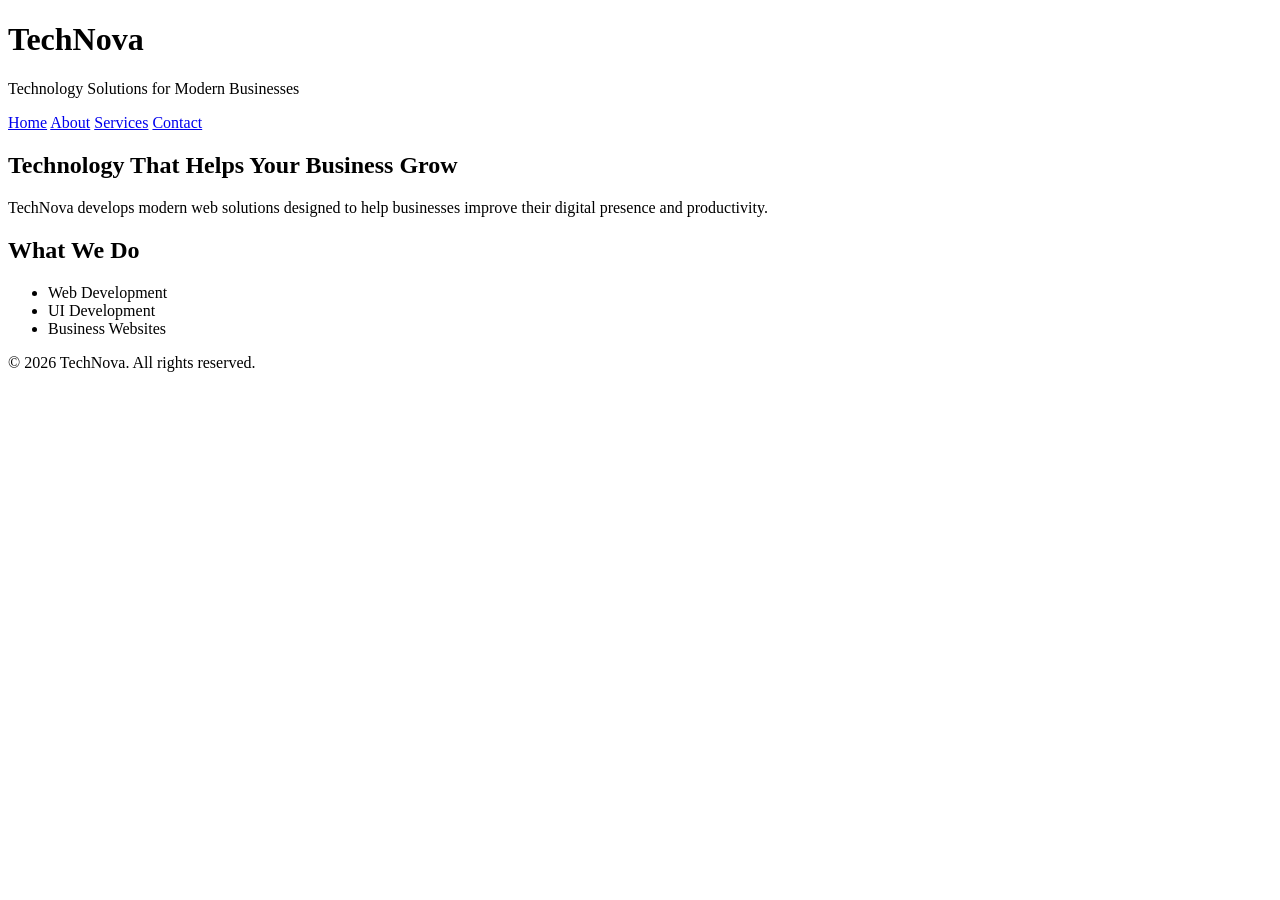
==== index.html @ a4e6fa0a "Create Week 2 multi-page website structure" ====
<!DOCTYPE html>
<html lang="en">

<head>
    <meta charset="UTF-8">
    <meta name="viewport" content="width=device-width, initial-scale=1.0">

    <title>TechNova | Technology Services</title>

    <meta
        name="description"
        content="TechNova provides modern technology and web development services."
    >
</head>

<body>

    <header>

    <h1>TechNova</h1>

    <p>Technology Solutions for Modern Businesses</p>

</header>
<nav aria-label="Main navigation">

    <a href="index.html">Home</a>
    <a href="about.html">About</a>
    <a href="services.html">Services</a>
    <a href="contact.html">Contact</a>

</nav>

<main>

    <section>

        <h2>Technology That Helps Your Business Grow</h2>

        <p>
            TechNova develops modern web solutions designed to help
            businesses improve their digital presence and productivity.
        </p>

    </section>

    <section>

        <h2>What We Do</h2>

        <ul>
            <li>Web Development</li>
            <li>UI Development</li>
            <li>Business Websites</li>
        </ul>

    </section>

</main>
<footer>

    <p>&copy; 2026 TechNova. All rights reserved.</p>

</footer>

</body>

</html>
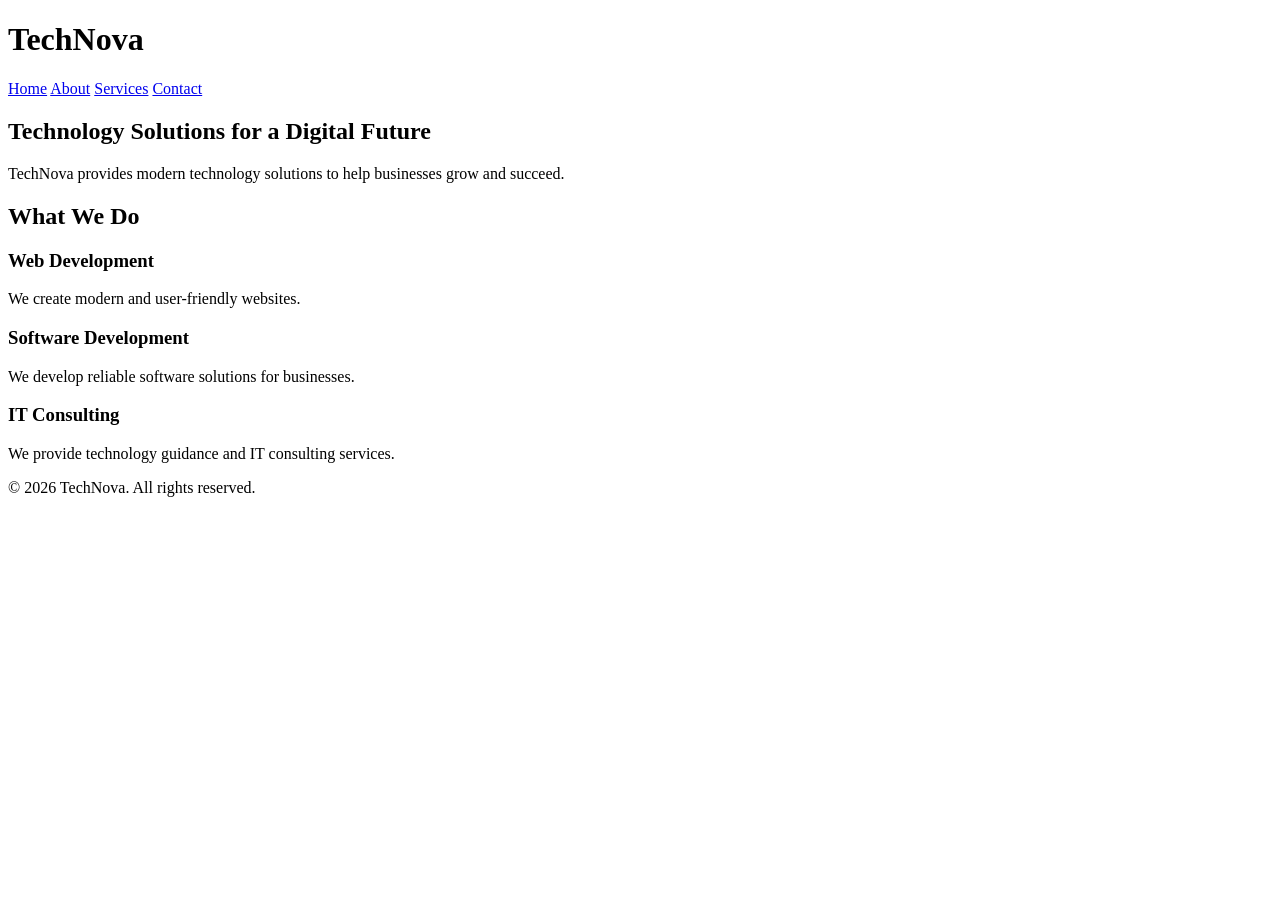
==== commit 7191537f: "Improve semantic HTML structure" ====
--- a/index.html
+++ b/index.html
@@ -1,68 +1,65 @@
 <!DOCTYPE html>
 <html lang="en">
-
 <head>
     <meta charset="UTF-8">
     <meta name="viewport" content="width=device-width, initial-scale=1.0">
-
+    <meta name="description" content="TechNova provides modern technology services and digital solutions.">
     <title>TechNova | Technology Services</title>
-
-    <meta
-        name="description"
-        content="TechNova provides modern technology and web development services."
-    >
 </head>
 
 <body>
 
     <header>
+        <h1>TechNova</h1>
 
-    <h1>TechNova</h1>
+        <nav aria-label="Main navigation">
+            <a href="index.html">Home</a>
+            <a href="about.html">About</a>
+            <a href="services.html">Services</a>
+            <a href="contact.html">Contact</a>
+        </nav>
+    </header>
 
-    <p>Technology Solutions for Modern Businesses</p>
+    <main>
 
-</header>
-<nav aria-label="Main navigation">
+        <section>
+            <h2>Technology Solutions for a Digital Future</h2>
+            <p>
+                TechNova provides modern technology solutions
+                to help businesses grow and succeed.
+            </p>
+        </section>
 
-    <a href="index.html">Home</a>
-    <a href="about.html">About</a>
-    <a href="services.html">Services</a>
-    <a href="contact.html">Contact</a>
+        <section>
+            <h2>What We Do</h2>
 
-</nav>
+            <article>
+                <h3>Web Development</h3>
+                <p>
+                    We create modern and user-friendly websites.
+                </p>
+            </article>
 
-<main>
+            <article>
+                <h3>Software Development</h3>
+                <p>
+                    We develop reliable software solutions for businesses.
+                </p>
+            </article>
 
-    <section>
+            <article>
+                <h3>IT Consulting</h3>
+                <p>
+                    We provide technology guidance and IT consulting services.
+                </p>
+            </article>
+        </section>
 
-        <h2>Technology That Helps Your Business Grow</h2>
+    </main>
 
-        <p>
-            TechNova develops modern web solutions designed to help
-            businesses improve their digital presence and productivity.
-        </p>
-
-    </section>
-
-    <section>
-
-        <h2>What We Do</h2>
-
-        <ul>
-            <li>Web Development</li>
-            <li>UI Development</li>
-            <li>Business Websites</li>
-        </ul>
-
-    </section>
-
-</main>
-<footer>
-
-    <p>&copy; 2026 TechNova. All rights reserved.</p>
-
-</footer>
+    <footer>
+        <p>&copy; 2026 TechNova. All rights reserved.</p>
+    </footer>
 
 </body>
-
 </html>
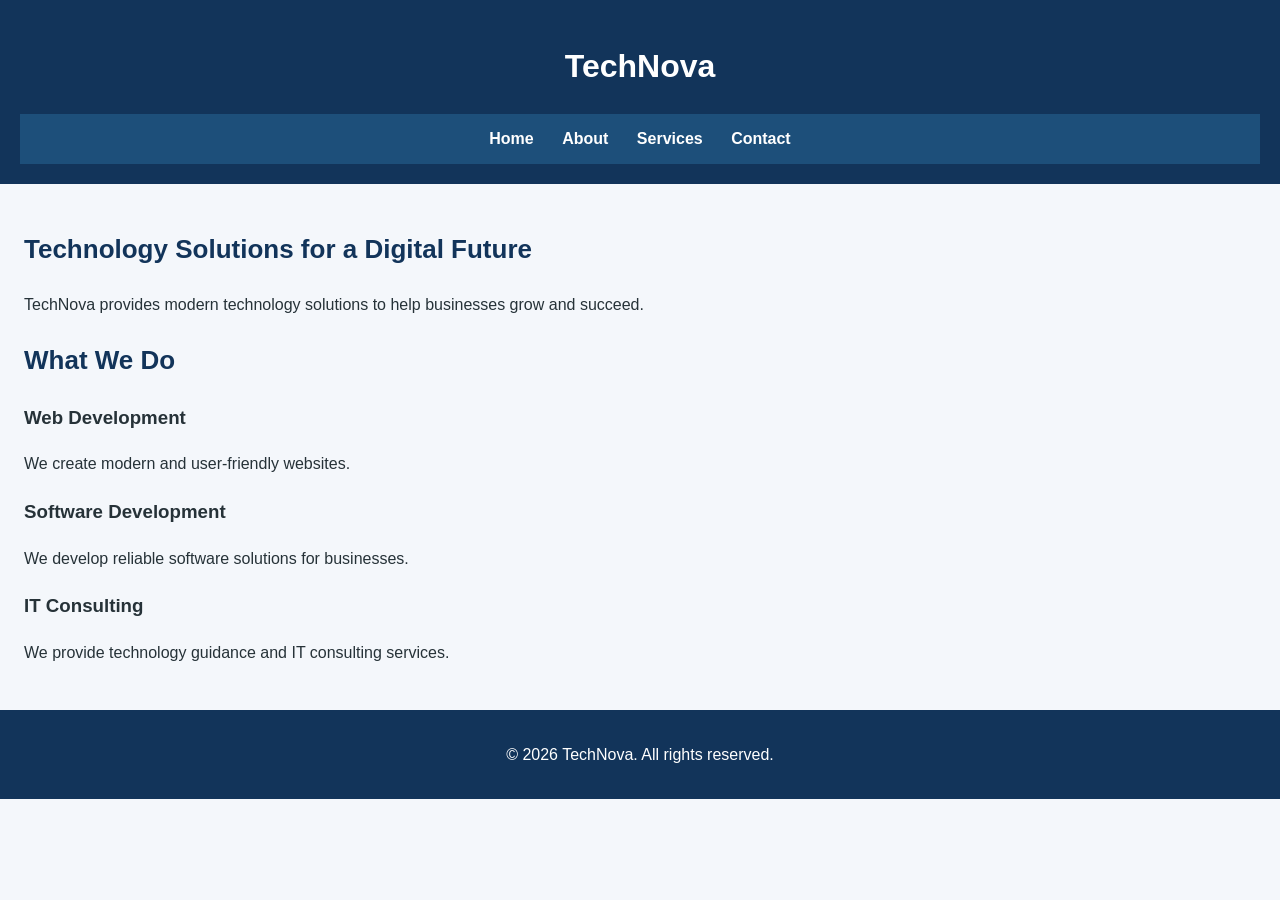
==== commit 34b7a3a9: "Add initial CSS styling to TechNova website" ====
--- a/index.html
+++ b/index.html
@@ -2,9 +2,10 @@
 <html lang="en">
 <head>
     <meta charset="UTF-8">
-    <meta name="viewport" content="width=device-width, initial-scale=1.0">
-    <meta name="description" content="TechNova provides modern technology services and digital solutions.">
-    <title>TechNova | Technology Services</title>
+    <title>TechNova | Technology Solutions</title>
+    <meta name="description" content="Discover TechNova's web development, software, and IT solutions for modern businesses.">
+    <meta name="robots" content="index, follow">
+    <link rel="stylesheet" href="style.css">
 </head>
 
 <body>
--- a/style.css
+++ b/style.css
@@ -0,0 +1,69 @@
+
+/* Day 15 - TechNova CSS Fundamentals */
+
+/* Basic page styling */
+body {
+    font-family: Arial, sans-serif;
+    background-color: #f4f7fb;
+    color: #263238;
+    margin: 0;
+    padding: 0;
+    line-height: 1.6;
+}
+
+/* Header */
+header {
+    background-color: #12345a;
+    color: white;
+    padding: 20px;
+    text-align: center;
+}
+
+/* Main headings */
+h1 {
+    color: #ffffff;
+    font-size: 32px;
+}
+
+h2 {
+    color: #12345a;
+    font-size: 26px;
+}
+
+/* Navigation */
+nav {
+    background-color: #1d4f7a;
+    padding: 12px;
+    text-align: center;
+}
+
+nav a {
+    color: white;
+    text-decoration: none;
+    margin: 0 12px;
+    font-weight: bold;
+}
+
+nav a:hover {
+    color: #ffd166;
+}
+
+/* Main content */
+main {
+    padding: 24px;
+}
+
+/* Sections and articles */
+section,
+article,
+aside {
+    margin-bottom: 20px;
+}
+
+/* Footer */
+footer {
+    background-color: #12345a;
+    color: white;
+    text-align: center;
+    padding: 16px;
+}
